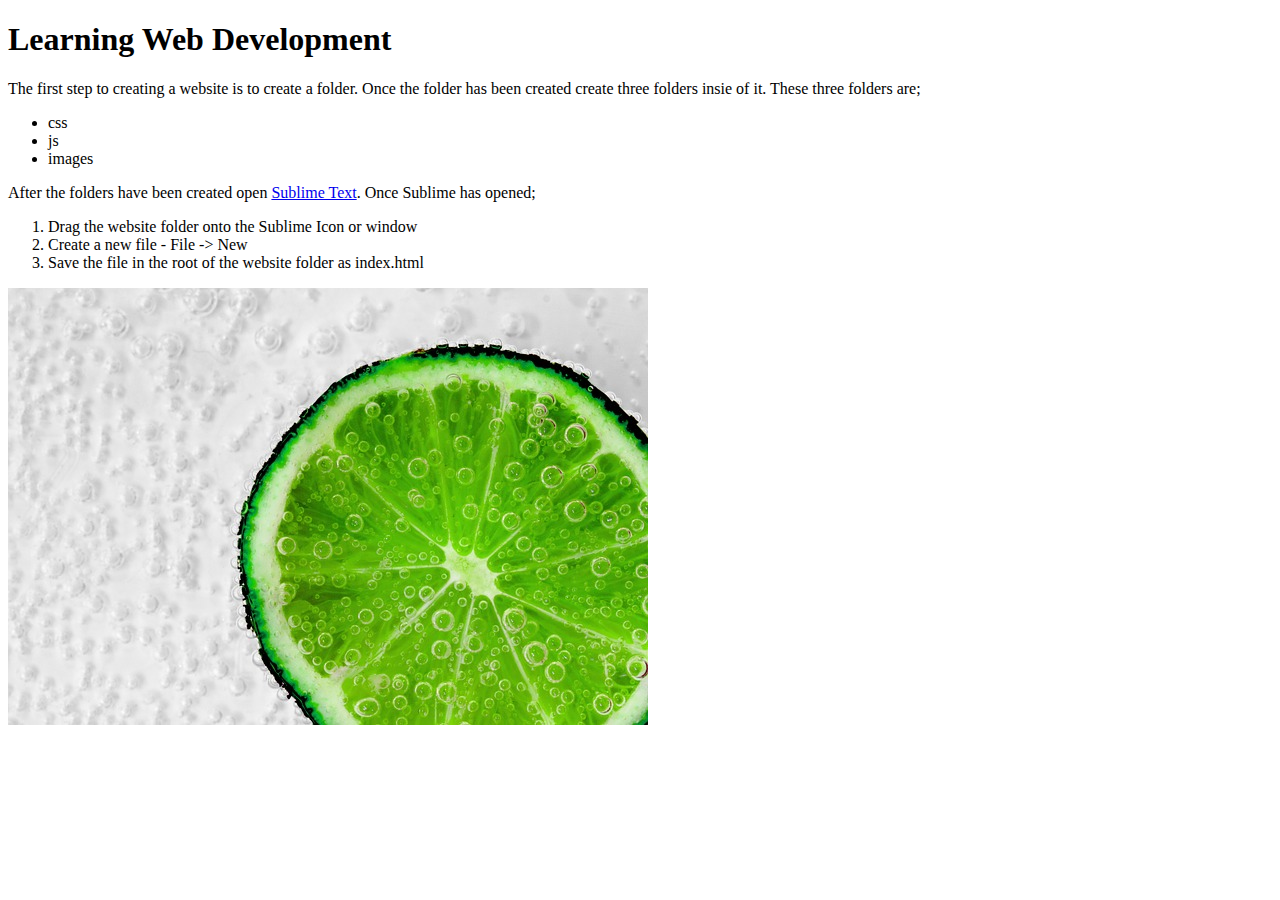
==== index.html @ ab425937 "setting up repo" ====
<!doctype html>
<html lang = "en">
	
		<head>
			
			<meta charset="utf=8">

		
		



						<title>Learning Web Development</title>





	
		</head>
				
				<body>
						<h1> Learning Web Development </h1>
								

								<p>
											The first step to creating a website is to create a folder. Once the folder has been created create three folders insie of it. These three folders are;
								

								</p>
				

				<ul>
							<li>css</li>
							<li>js</li>
							<li>images</li>




				</ul>

												<p>
												


												After the folders have been created open <a href = " https://sublimetext.com" target = "_blank">Sublime Text</a>. Once Sublime has opened;
												</p>
				

				<ol>
				<li> Drag the website folder onto the Sublime Icon or window</li>
				<li>Create a new file - File -> New </li>
				<li>Save the file in the root of the website folder as index.html</li>
				</ol>

				<img src = "images/dudulappi.jpg"/>

			



				</body>






</html>
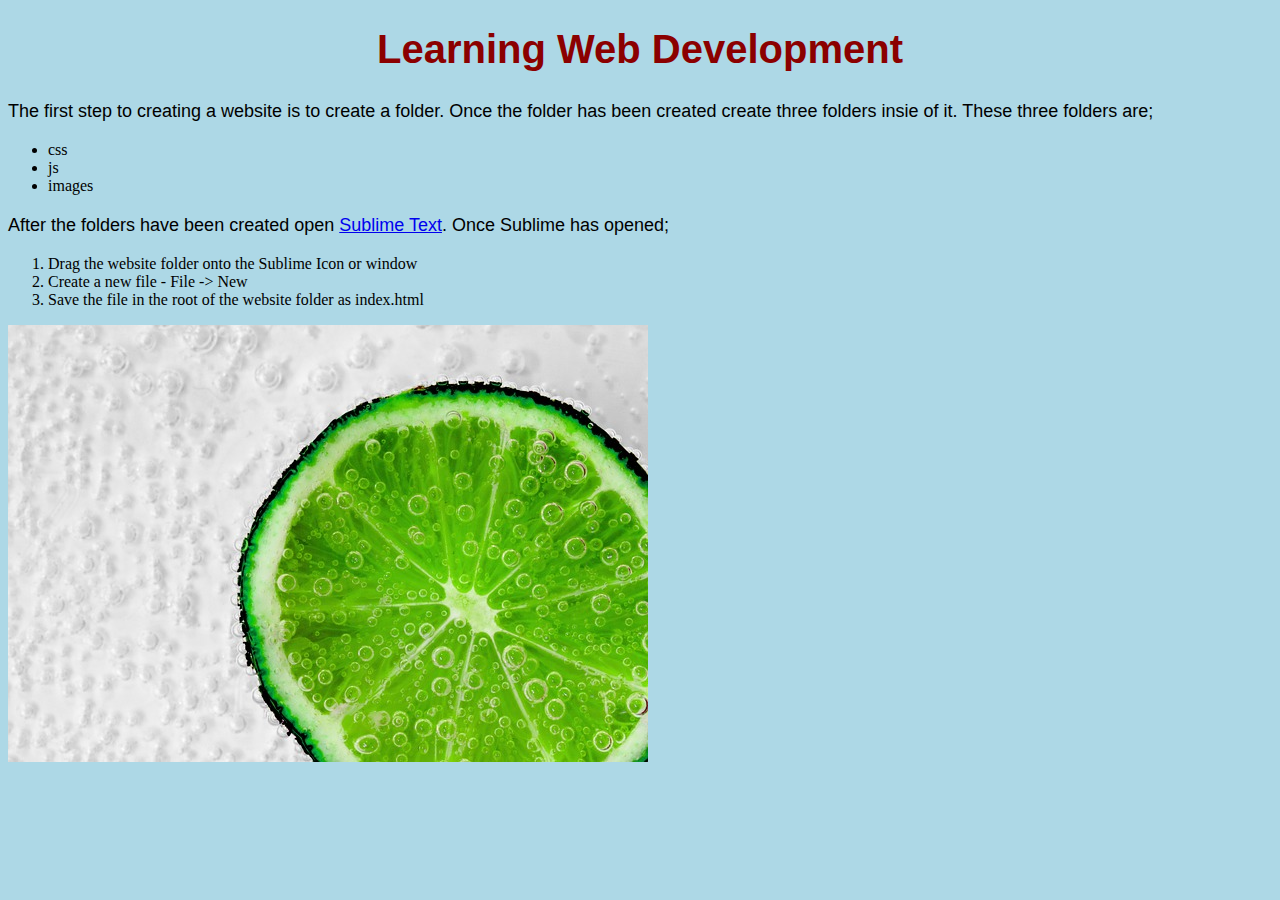
==== commit ae5b0972: "added style sheet with base styles" ====
--- a/index.html
+++ b/index.html
@@ -4,6 +4,7 @@
 		<head>
 			
 			<meta charset="utf=8">
+			<link rel="stylesheet" href="css/style.css">
 
 		
 		
@@ -11,6 +12,8 @@
 
 
 						<title>Learning Web Development</title>
+
+
 
 
 
--- a/css/style.css
+++ b/css/style.css
@@ -0,0 +1,31 @@
+body {
+
+		background-color: lightblue;
+
+
+	}
+
+h1 {
+
+		text-align: center;
+		font-family:Impact, sans-serif;
+		font-size: 40px;
+		color:darkred;
+
+
+
+	}
+
+
+	p {
+
+		font-family: Helvetica, sans-serif;
+		font-size: 18px;
+		line-height: 24px;
+		
+
+
+
+
+	}
+
